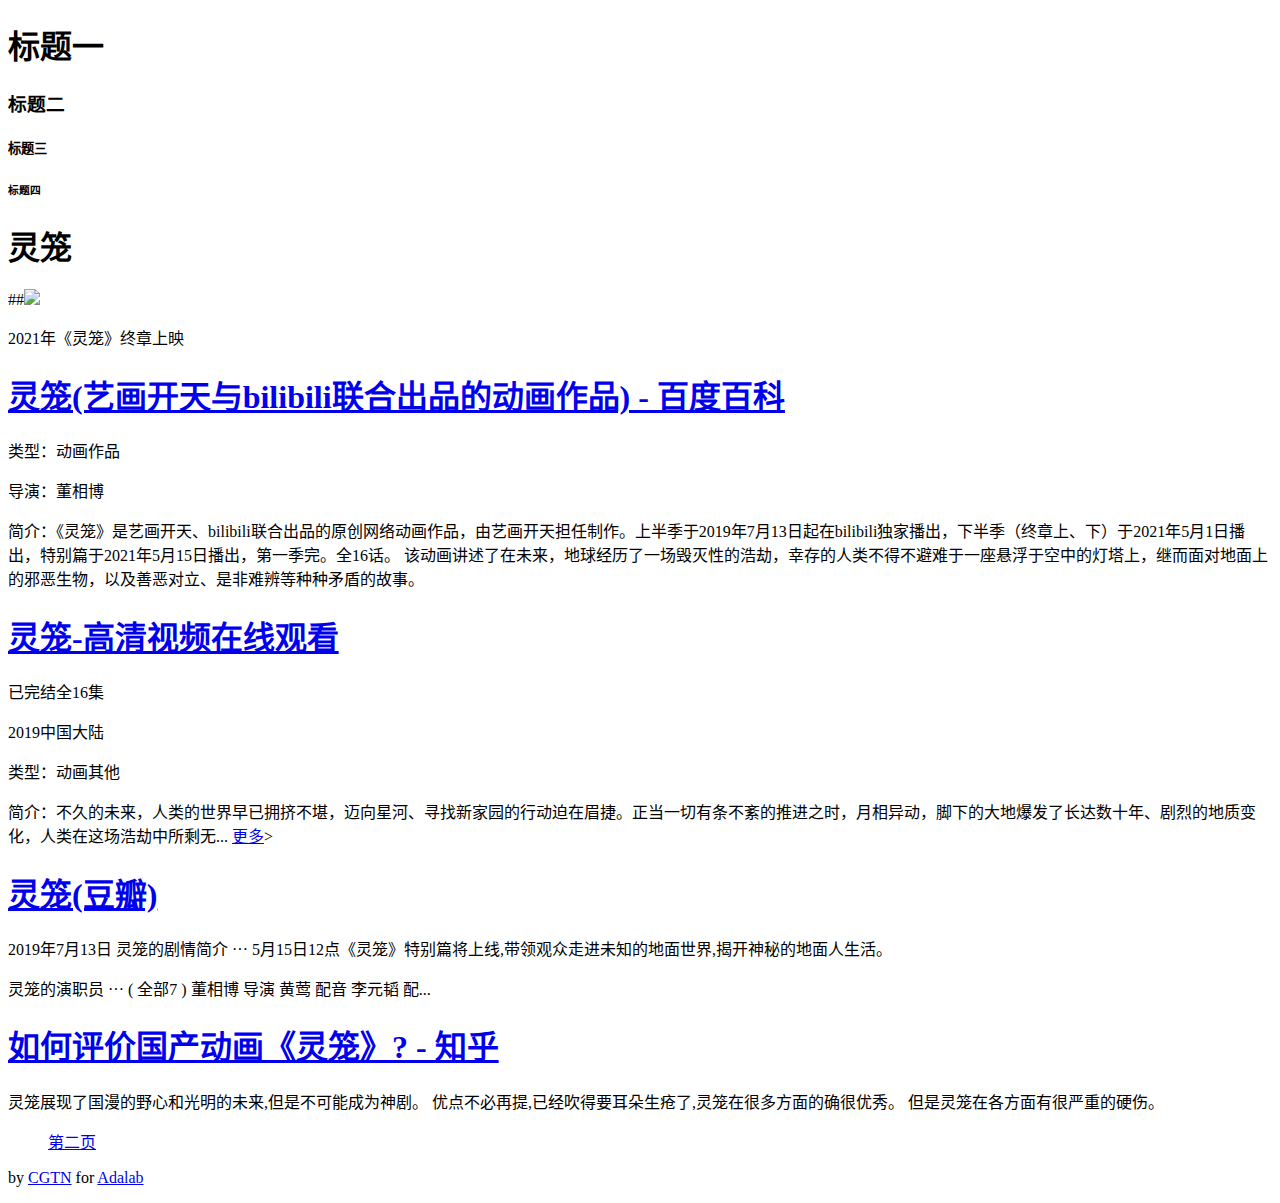
==== index.html @ 00fb450d "Update index.html" ====
<!DOCTYPE html>
<html lang="zh-CN">
    <head>
        <meta charset="utf-8">
        <title>灵笼</title>
        <link href="https://www.adalab.cn/admission.css" rel="stylesheet">
        <link href="style.css" rel="stylesheet">
    </head>

    <body>
        <header>
            <h1>标题一</h1>
            <h3>标题二</h3>
            <h5>标题三</h5>
            <h6>标题四</h6>
            <h1>灵笼</h1>
            ##<img src="http://qqpublic.qpic.cn/qq_public/0/0-487768538-A7D9F1988FDA5942803008425B8A468B/0?fmt=jpg&size=104&h=630&w=900&ppv=1/0">
            <p> 2021年《灵笼》终章上映</p>
        </header>

        <main>
            <article>
                <a href="https://baike.baidu.com/item/%E7%81%B5%E7%AC%BC/23617840?fr=aladdin">
                    <h1>灵笼(艺画开天与bilibili联合出品的动画作品) - 百度百科</h1>
                </a>       
                <p> 类型：动画作品</p>
                <p> 导演：董相博</p>
                <p> 简介：《灵笼》是艺画开天、bilibili联合出品的原创网络动画作品，由艺画开天担任制作。上半季于2019年7月13日起在bilibili独家播出，下半季（终章上、下）于2021年5月1日播出，特别篇于2021年5月15日播出，第一季完。全16话。
                该动画讲述了在未来，地球经历了一场毁灭性的浩劫，幸存的人类不得不避难于一座悬浮于空中的灯塔上，继而面对地面上的邪恶生物，以及善恶对立、是非难辨等种种矛盾的故事。</p>
            
            
            
                <a href="https://www.bilibili.com/bangumi/play/ep277090?bsource=baidu_aladdin">
                    <h1>灵笼-高清视频在线观看</h1>
                </a>
                <p> 已完结全16集</p>
                <p> 2019中国大陆</p>
                <p> 类型：动画其他</p>
                <p> 简介：不久的未来，人类的世界早已拥挤不堪，迈向星河、寻找新家园的行动迫在眉捷。正当一切有条不紊的推进之时，月相异动，脚下的大地爆发了长达数十年、剧烈的地质变化，人类在这场浩劫中所剩无... 
                    <a href="https://www.bilibili.com/bangumi/play/ep277090?bsource=baidu_aladdin">更多</a>>
                </p>
            

            
                <a href="https://movie.douban.com/subject/27121260/">
                    <h1>灵笼(豆瓣)</h1>
                </a>
                <p>2019年7月13日 灵笼的剧情简介 ··· 5月15日12点《灵笼》特别篇将上线,带领观众走进未知的地面世界,揭开神秘的地面人生活。</p>
                <p>灵笼的演职员 ··· ( 全部7 ) 董相博 导演 黄莺 配音 李元韬 配...</p>
            

            
                <a href="https://www.zhihu.com/question/64819793">
                    <h1>如何评价国产动画《灵笼》? - 知乎</h1>
                </a>  
                <p>灵笼展现了国漫的野心和光明的未来,但是不可能成为神剧。 优点不必再提,已经吹得要耳朵生疮了,灵笼在很多方面的确很优秀。 但是灵笼在各方面有很严重的硬伤。</p>
            </article>

            <aside>
                <ul>
                    <a href="https://yang0120.github.io/bilibili.html">第二页</a>
                </ul>
            </aside>
        </main>

        <footer>        
            <p>
                by <a href="https://www.zhihu.com/people/530987456"target="_blank">CGTN</a> for <a href="https://www.adalab.cn" target="_blank">Adalab</a>
            </p>
        </footer>

    </body>
</html>
---- style.css ----
.main{
  flex: auto 
}


.a:link,a:hover,a:active{
color:green;
}
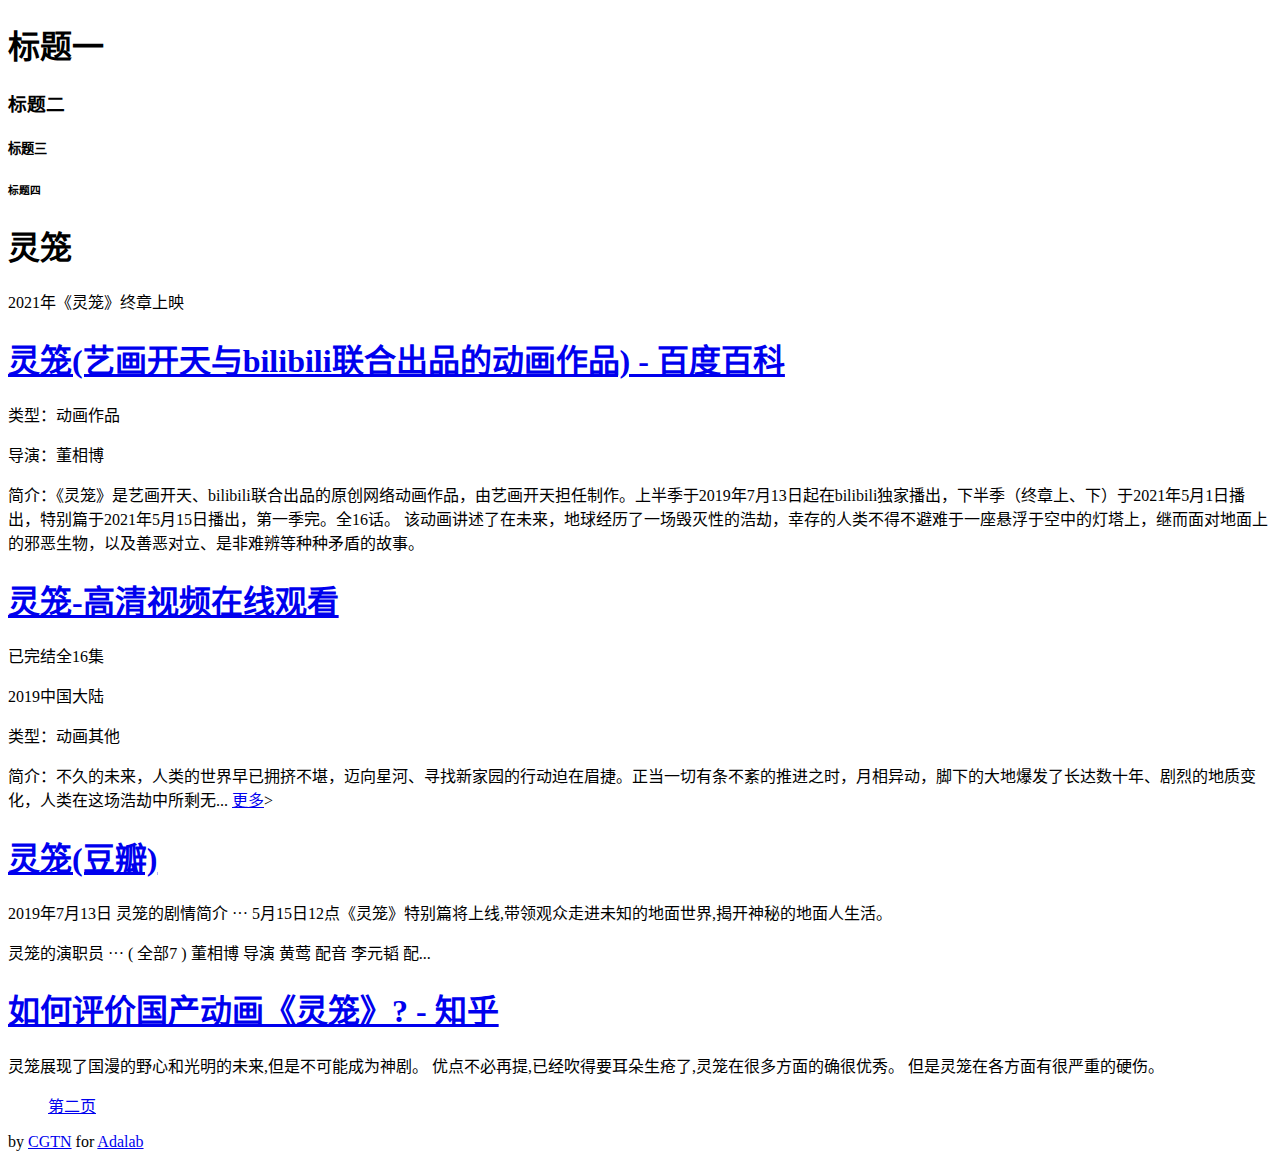
==== commit c6560f81: "Update index.html" ====
--- a/index.html
+++ b/index.html
@@ -14,7 +14,7 @@
             <h5>标题三</h5>
             <h6>标题四</h6>
             <h1>灵笼</h1>
-            ##<img src="http://qqpublic.qpic.cn/qq_public/0/0-487768538-A7D9F1988FDA5942803008425B8A468B/0?fmt=jpg&size=104&h=630&w=900&ppv=1/0">
+         <!--   <img src="http://qqpublic.qpic.cn/qq_public/0/0-487768538-A7D9F1988FDA5942803008425B8A468B/0?fmt=jpg&size=104&h=630&w=900&ppv=1/0">-->
             <p> 2021年《灵笼》终章上映</p>
         </header>
 
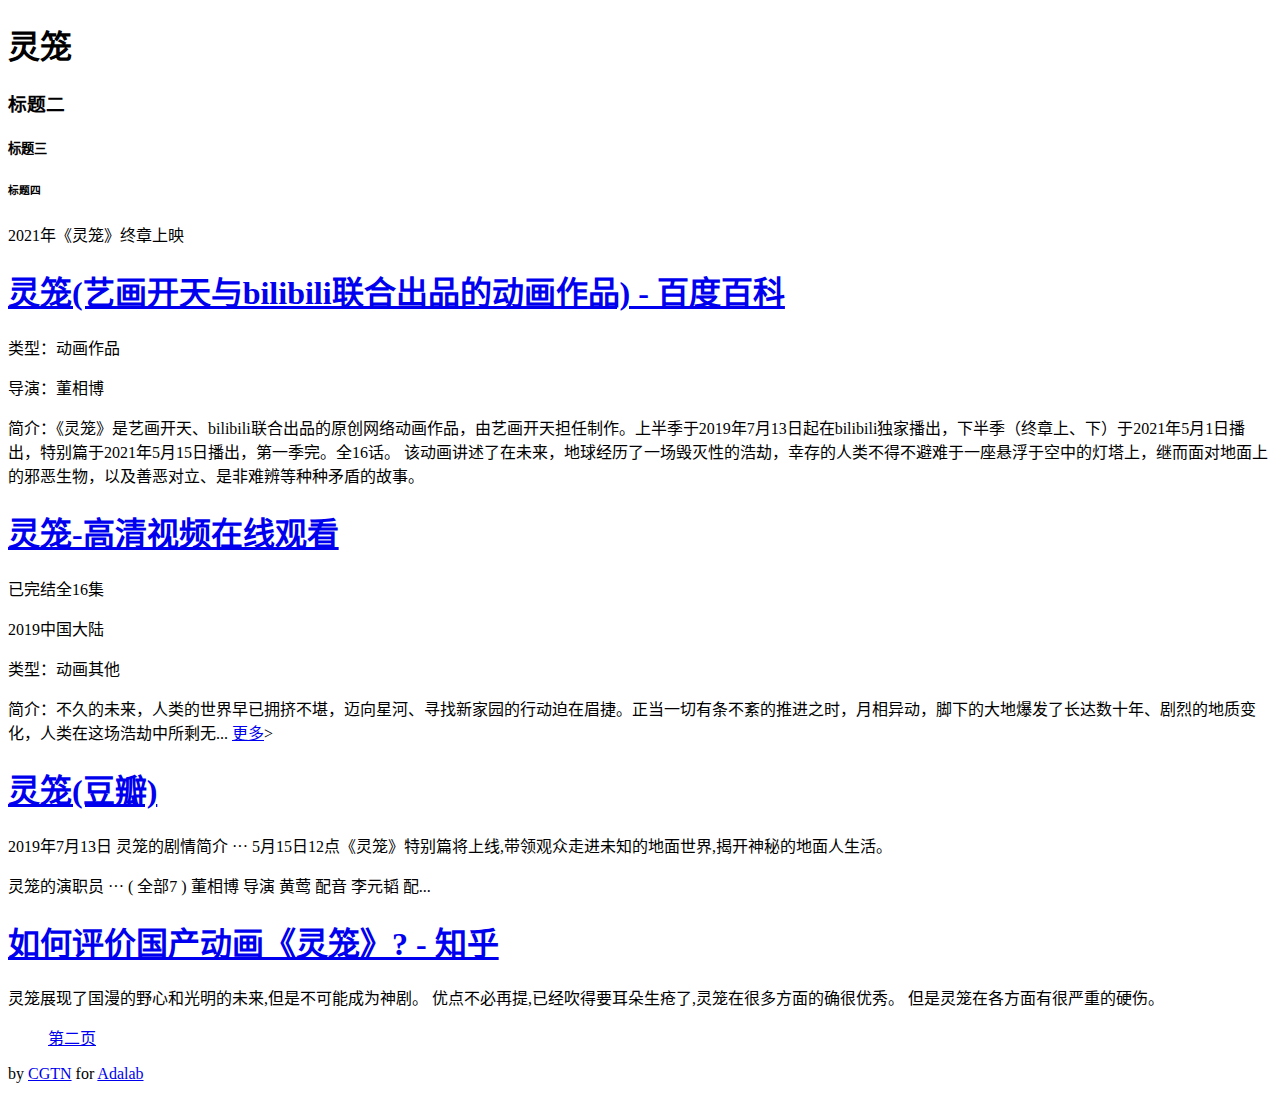
==== commit f28d0a65: "Update index.html" ====
--- a/index.html
+++ b/index.html
@@ -9,11 +9,11 @@
 
     <body>
         <header>
-            <h1>标题一</h1>
+            <h1>灵笼</h1>
             <h3>标题二</h3>
             <h5>标题三</h5>
             <h6>标题四</h6>
-            <h1>灵笼</h1>
+            
          <!--   <img src="http://qqpublic.qpic.cn/qq_public/0/0-487768538-A7D9F1988FDA5942803008425B8A468B/0?fmt=jpg&size=104&h=630&w=900&ppv=1/0">-->
             <p> 2021年《灵笼》终章上映</p>
         </header>
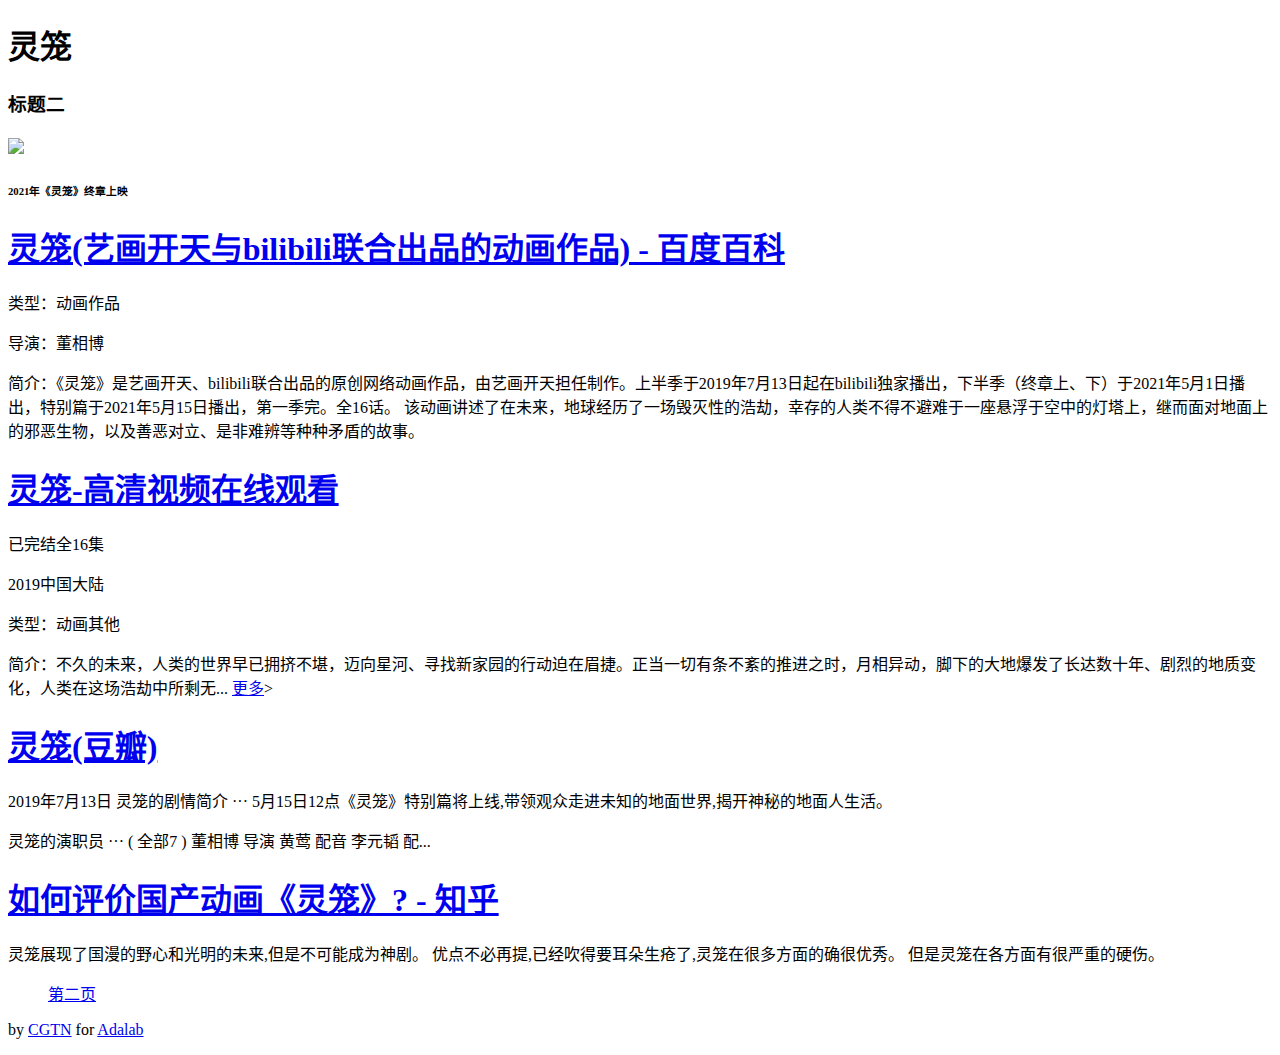
==== commit 25fddcdb: "Update index.html" ====
--- a/index.html
+++ b/index.html
@@ -11,11 +11,11 @@
         <header>
             <h1>灵笼</h1>
             <h3>标题二</h3>
-            <h5>标题三</h5>
-            <h6>标题四</h6>
+            <h5><img src="http://qqpublic.qpic.cn/qq_public/0/0-487768538-A7D9F1988FDA5942803008425B8A468B/0?fmt=jpg&size=104&h=630&w=900&ppv=1/0"></h5>
+            <h6>2021年《灵笼》终章上映</h6>
             
-         <!--   <img src="http://qqpublic.qpic.cn/qq_public/0/0-487768538-A7D9F1988FDA5942803008425B8A468B/0?fmt=jpg&size=104&h=630&w=900&ppv=1/0">-->
-            <p> 2021年《灵笼》终章上映</p>
+         <!--   -->
+            
         </header>
 
         <main>
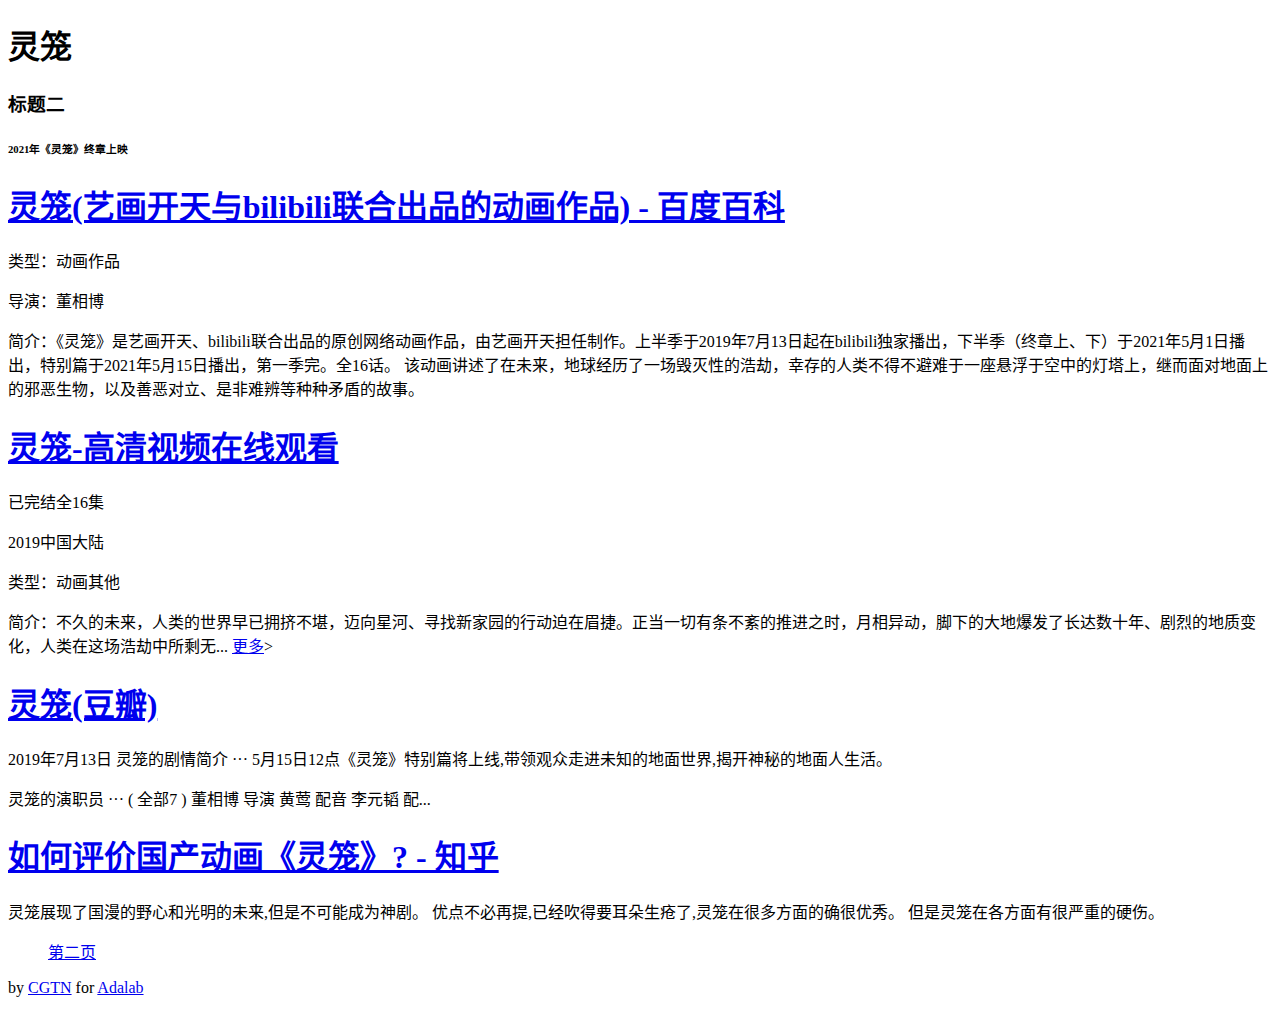
==== commit 81637633: "Update index.html" ====
--- a/index.html
+++ b/index.html
@@ -11,10 +11,12 @@
         <header>
             <h1>灵笼</h1>
             <h3>标题二</h3>
-            <h5><img src="http://qqpublic.qpic.cn/qq_public/0/0-487768538-A7D9F1988FDA5942803008425B8A468B/0?fmt=jpg&size=104&h=630&w=900&ppv=1/0"></h5>
+            <!--
+                <h5><img src="http://qqpublic.qpic.cn/qq_public/0/0-487768538-A7D9F1988FDA5942803008425B8A468B/0?fmt=jpg&size=104&h=630&w=900&ppv=1/0"></h5>
+            -->
             <h6>2021年《灵笼》终章上映</h6>
             
-         <!--   -->
+            
             
         </header>
 
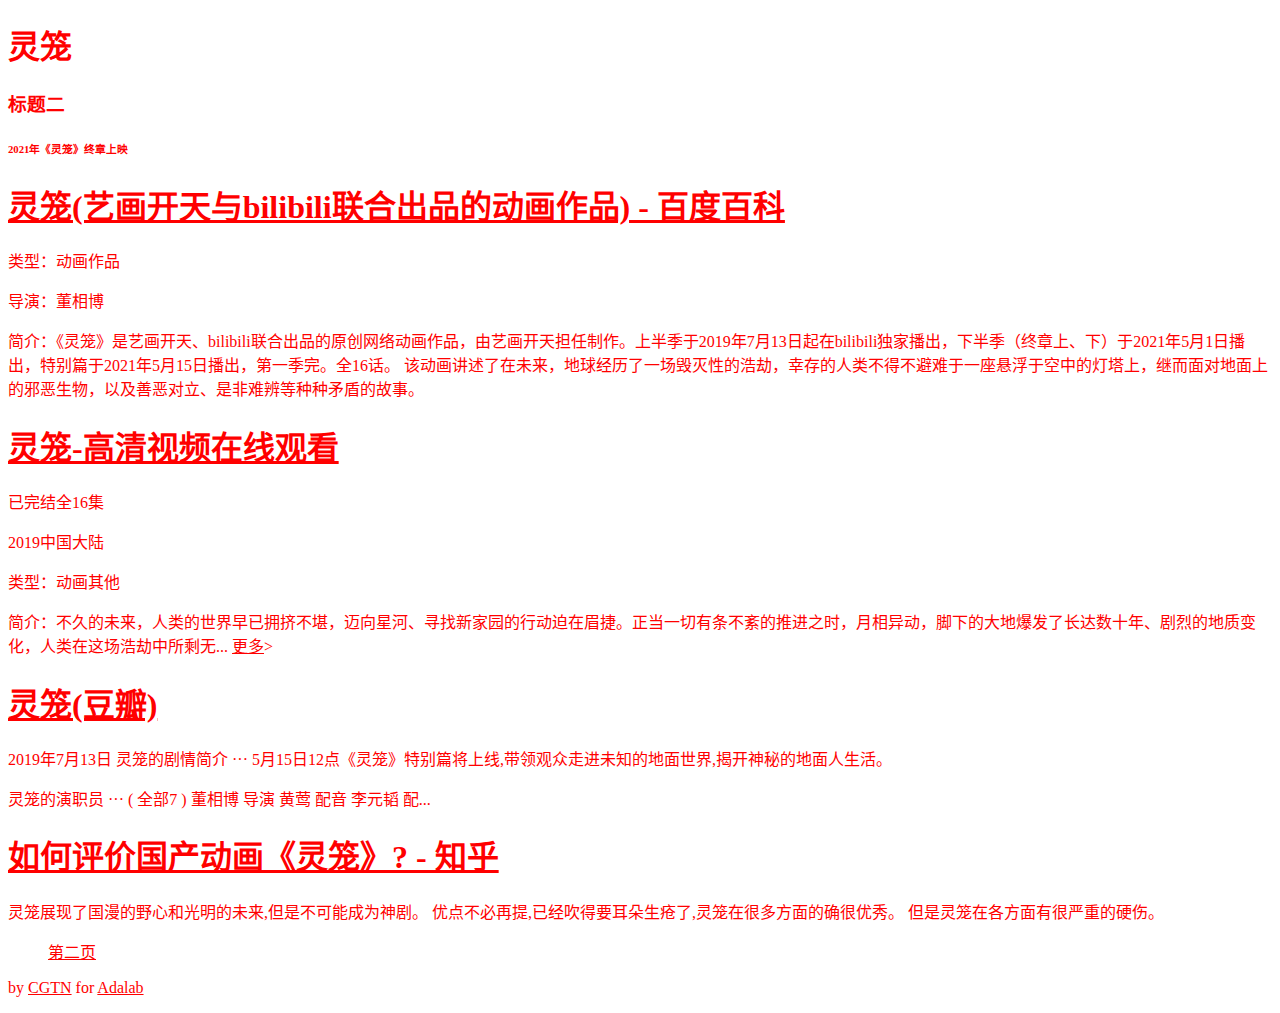
==== commit 693cecae: "Update index.html" ====
--- a/index.html
+++ b/index.html
@@ -8,7 +8,7 @@
     </head>
 
     <body>
-        <header>
+        <header class=yhw>
             <h1>灵笼</h1>
             <h3>标题二</h3>
             <!--
--- a/style.css
+++ b/style.css
@@ -1,8 +1,4 @@
-.main{
-  flex: auto 
-}
-
-
+* {color:red}
 .a:link,a:hover,a:active{
 color:green;
 }
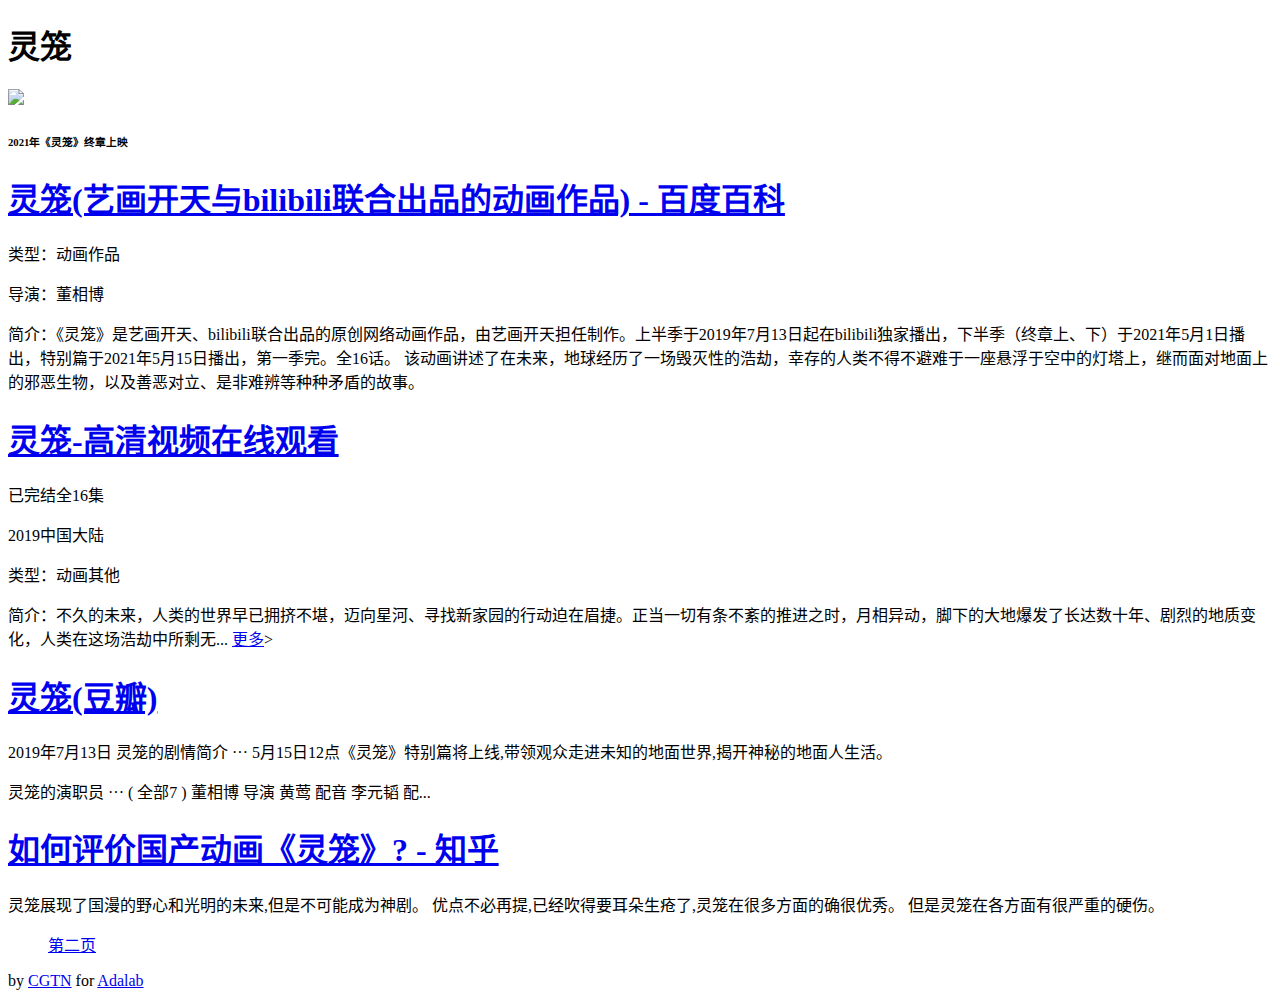
==== commit a523961a: "Update index.html" ====
--- a/index.html
+++ b/index.html
@@ -8,54 +8,52 @@
     </head>
 
     <body>
-        <header class=yhw>
+        <header class=h>
             <h1>灵笼</h1>
-            <h3>标题二</h3>
-            <!--
-                <h5><img src="http://qqpublic.qpic.cn/qq_public/0/0-487768538-A7D9F1988FDA5942803008425B8A468B/0?fmt=jpg&size=104&h=630&w=900&ppv=1/0"></h5>
-            -->
+            <img src="http://qqpublic.qpic.cn/qq_public/0/0-487768538-A7D9F1988FDA5942803008425B8A468B/0?fmt=jpg&size=104&h=630&w=900&ppv=1/0">
             <h6>2021年《灵笼》终章上映</h6>
-            
-            
             
         </header>
 
-        <main>
+        <main class=m>
             <article>
-                <a href="https://baike.baidu.com/item/%E7%81%B5%E7%AC%BC/23617840?fr=aladdin">
-                    <h1>灵笼(艺画开天与bilibili联合出品的动画作品) - 百度百科</h1>
-                </a>       
-                <p> 类型：动画作品</p>
-                <p> 导演：董相博</p>
-                <p> 简介：《灵笼》是艺画开天、bilibili联合出品的原创网络动画作品，由艺画开天担任制作。上半季于2019年7月13日起在bilibili独家播出，下半季（终章上、下）于2021年5月1日播出，特别篇于2021年5月15日播出，第一季完。全16话。
-                该动画讲述了在未来，地球经历了一场毁灭性的浩劫，幸存的人类不得不避难于一座悬浮于空中的灯塔上，继而面对地面上的邪恶生物，以及善恶对立、是非难辨等种种矛盾的故事。</p>
+                <div id=div1>
+                    <a href="https://baike.baidu.com/item/%E7%81%B5%E7%AC%BC/23617840?fr=aladdin">
+                        <h1>灵笼(艺画开天与bilibili联合出品的动画作品) - 百度百科</h1>
+                    </a>       
+                    <p id=p1> 类型：动画作品</p>
+                    <p id=p1> 导演：董相博</p>
+                    <p id=p1> 简介：《灵笼》是艺画开天、bilibili联合出品的原创网络动画作品，由艺画开天担任制作。上半季于2019年7月13日起在bilibili独家播出，下半季（终章上、下）于2021年5月1日播出，特别篇于2021年5月15日播出，第一季完。全16话。
+                    该动画讲述了在未来，地球经历了一场毁灭性的浩劫，幸存的人类不得不避难于一座悬浮于空中的灯塔上，继而面对地面上的邪恶生物，以及善恶对立、是非难辨等种种矛盾的故事。</p>
+                </div>
             
-            
-            
-                <a href="https://www.bilibili.com/bangumi/play/ep277090?bsource=baidu_aladdin">
-                    <h1>灵笼-高清视频在线观看</h1>
-                </a>
-                <p> 已完结全16集</p>
-                <p> 2019中国大陆</p>
-                <p> 类型：动画其他</p>
-                <p> 简介：不久的未来，人类的世界早已拥挤不堪，迈向星河、寻找新家园的行动迫在眉捷。正当一切有条不紊的推进之时，月相异动，脚下的大地爆发了长达数十年、剧烈的地质变化，人类在这场浩劫中所剩无... 
-                    <a href="https://www.bilibili.com/bangumi/play/ep277090?bsource=baidu_aladdin">更多</a>>
-                </p>
+                <div id=div2>
+                    <a href="https://www.bilibili.com/bangumi/play/ep277090?bsource=baidu_aladdin">
+                        <h1>灵笼-高清视频在线观看</h1>
+                    </a>
+                    <p id=p2> 已完结全16集</p>
+                    <p id=p2> 2019中国大陆</p>
+                    <p id=p2> 类型：动画其他</p>
+                    <p id=p2> 简介：不久的未来，人类的世界早已拥挤不堪，迈向星河、寻找新家园的行动迫在眉捷。正当一切有条不紊的推进之时，月相异动，脚下的大地爆发了长达数十年、剧烈的地质变化，人类在这场浩劫中所剩无... 
+                        <a href="https://www.bilibili.com/bangumi/play/ep277090?bsource=baidu_aladdin">更多</a>>
+                    </p>
+                </div>
             
 
-            
-                <a href="https://movie.douban.com/subject/27121260/">
-                    <h1>灵笼(豆瓣)</h1>
-                </a>
-                <p>2019年7月13日 灵笼的剧情简介 ··· 5月15日12点《灵笼》特别篇将上线,带领观众走进未知的地面世界,揭开神秘的地面人生活。</p>
-                <p>灵笼的演职员 ··· ( 全部7 ) 董相博 导演 黄莺 配音 李元韬 配...</p>
-            
+                <div id=div3>
+                    <a href="https://movie.douban.com/subject/27121260/">
+                        <h1>灵笼(豆瓣)</h1>
+                    </a>
+                    <p id=p3>2019年7月13日 灵笼的剧情简介 ··· 5月15日12点《灵笼》特别篇将上线,带领观众走进未知的地面世界,揭开神秘的地面人生活。</p>
+                    <p id=p3>灵笼的演职员 ··· ( 全部7 ) 董相博 导演 黄莺 配音 李元韬 配...</p>
+                </div>
 
-            
-                <a href="https://www.zhihu.com/question/64819793">
-                    <h1>如何评价国产动画《灵笼》? - 知乎</h1>
-                </a>  
-                <p>灵笼展现了国漫的野心和光明的未来,但是不可能成为神剧。 优点不必再提,已经吹得要耳朵生疮了,灵笼在很多方面的确很优秀。 但是灵笼在各方面有很严重的硬伤。</p>
+                <div id=div4>
+                    <a href="https://www.zhihu.com/question/64819793">
+                        <h1>如何评价国产动画《灵笼》? - 知乎</h1>
+                    </a>  
+                    <p>灵笼展现了国漫的野心和光明的未来,但是不可能成为神剧。 优点不必再提,已经吹得要耳朵生疮了,灵笼在很多方面的确很优秀。 但是灵笼在各方面有很严重的硬伤。</p>
+                </div>
             </article>
 
             <aside>
@@ -65,7 +63,7 @@
             </aside>
         </main>
 
-        <footer>        
+        <footer class=f>        
             <p>
                 by <a href="https://www.zhihu.com/people/530987456"target="_blank">CGTN</a> for <a href="https://www.adalab.cn" target="_blank">Adalab</a>
             </p>
--- a/style.css
+++ b/style.css
@@ -1,4 +1,4 @@
-* {color:red}
+.yhw {color:blue}
 .a:link,a:hover,a:active{
 color:green;
 }
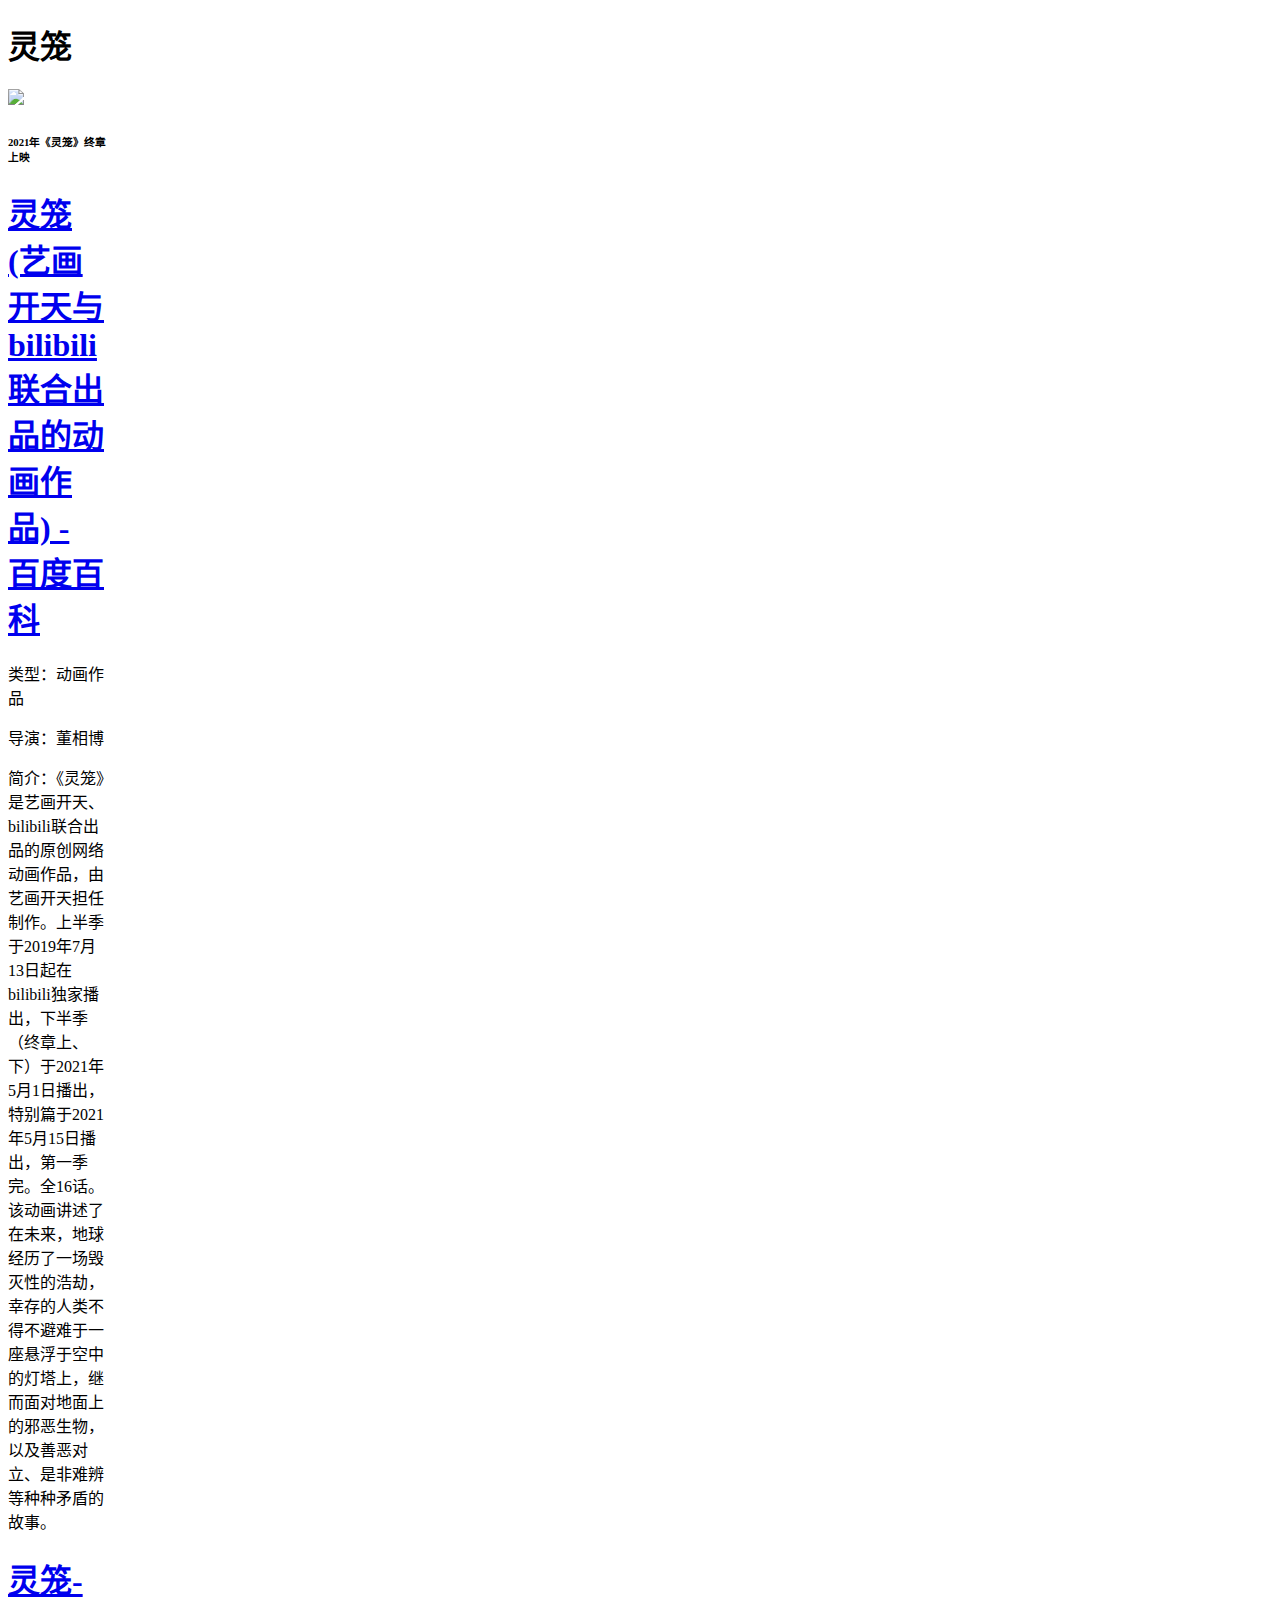
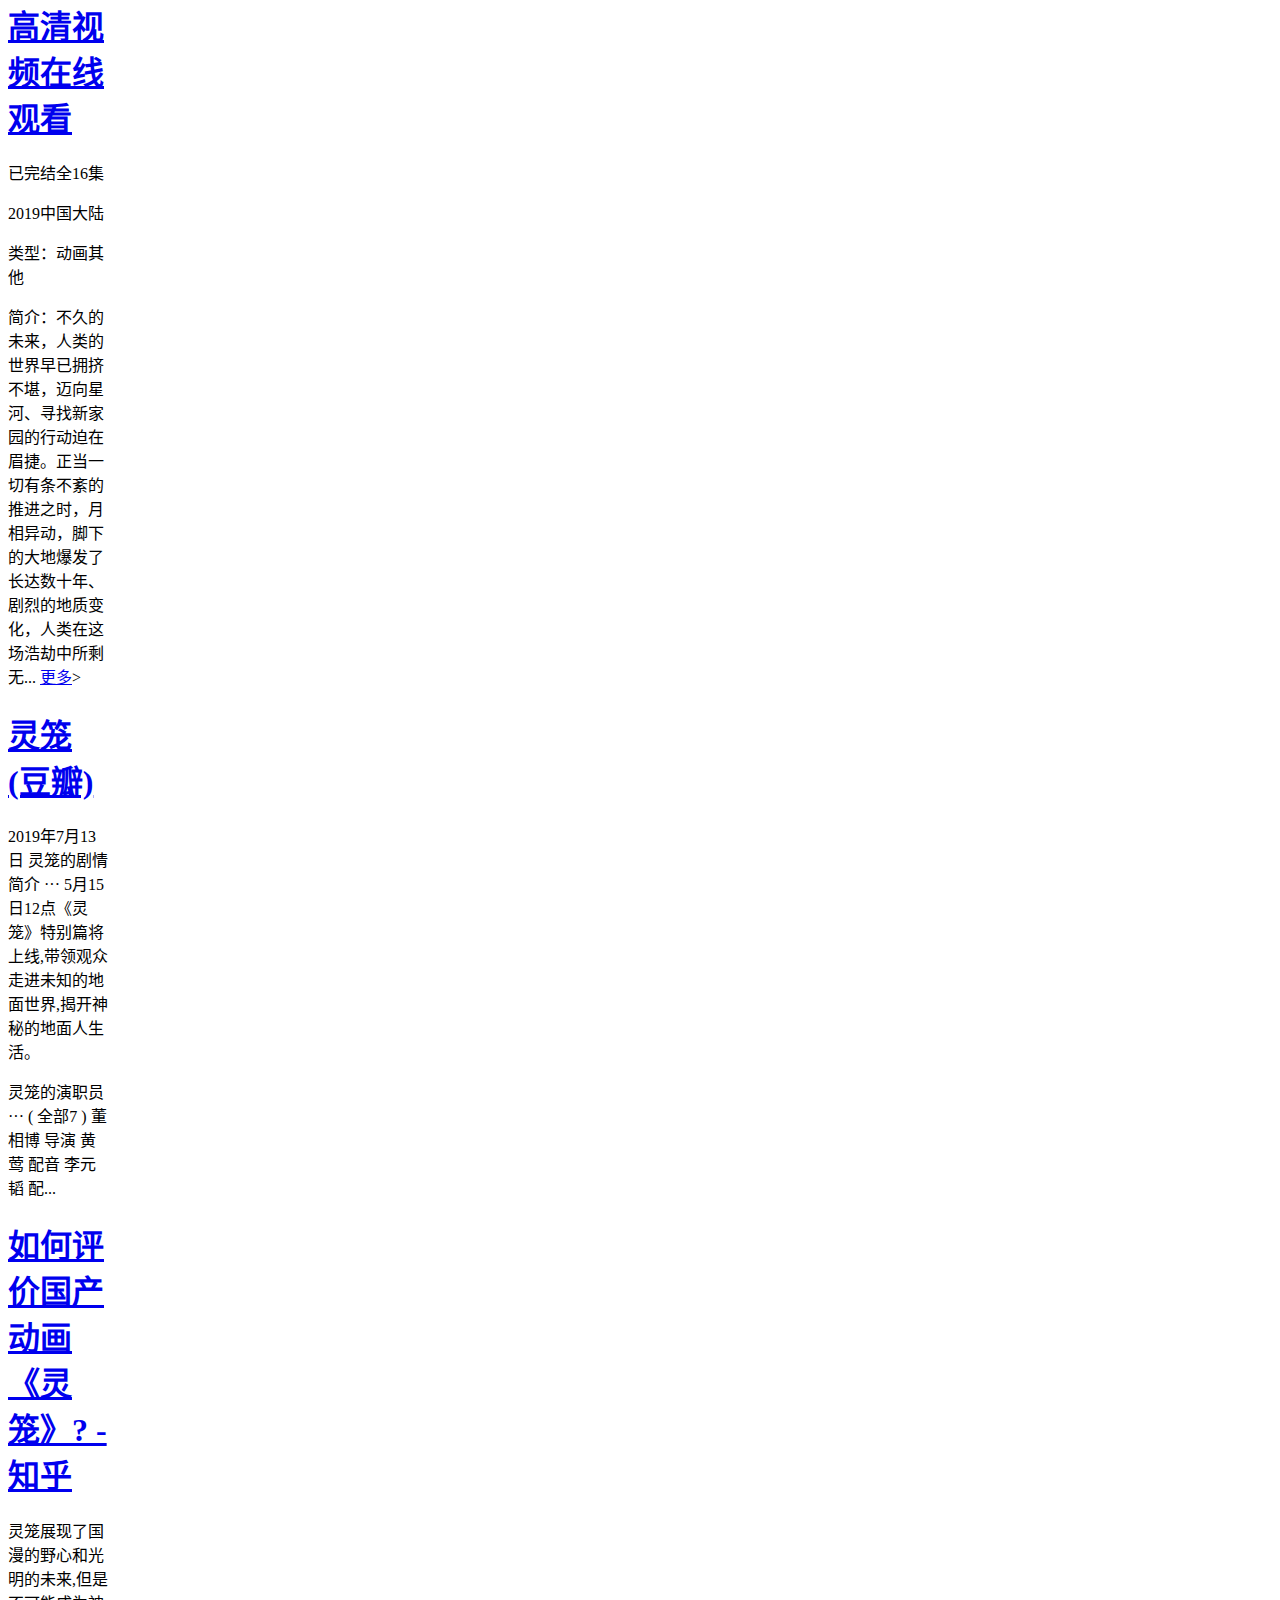
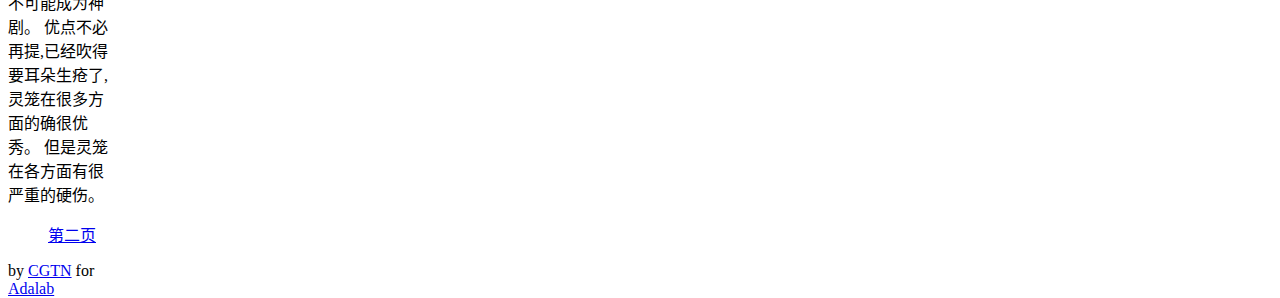
==== commit d14e2145: "Update index.html" ====
--- a/index.html
+++ b/index.html
@@ -3,7 +3,7 @@
     <head>
         <meta charset="utf-8">
         <title>灵笼</title>
-        <link href="https://www.adalab.cn/admission.css" rel="stylesheet">
+        <!--<link href="https://www.adalab.cn/admission.css" rel="stylesheet">-->
         <link href="style.css" rel="stylesheet">
     </head>
 
--- a/style.css
+++ b/style.css
@@ -1,4 +1,9 @@
-.yhw {color:blue}
+body{
+width: 100px;
+height: 100px;
+}
 .a:link,a:hover,a:active{
 color:green;
 }
+aside {flex: 1}
+article {flex: 3}
